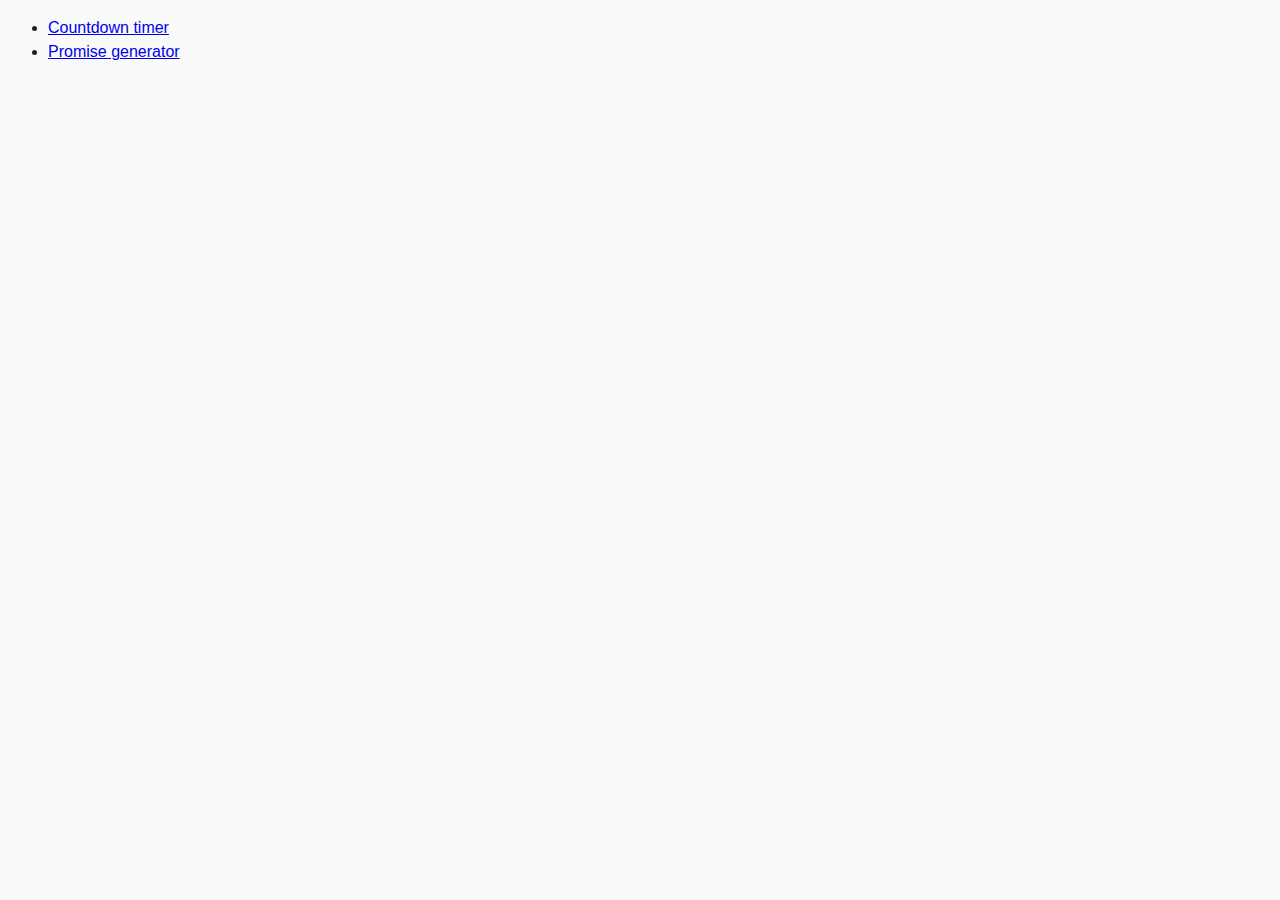
==== src/index.html @ 008181cf "123" ====
<!DOCTYPE html>
<html lang="en">
  <head>
    <meta charset="UTF-8" />
    <meta name="viewport" content="width=device-width, initial-scale=1.0" />
    <title>Homework 9</title>
    <link rel="stylesheet" href="css/common.css" />
  </head>
  <body>
    <ul>
      <li><a href="01-timer.html">Countdown timer</a></li>
      <li><a href="02-promises.html">Promise generator</a></li>
    </ul>
  </body>
</html>
---- src/css/common.css ----
* {
  box-sizing: border-box;
}

body {
  font-family: -apple-system, BlinkMacSystemFont, 'Segoe UI', Roboto,
    Oxygen-Sans, Ubuntu, Cantarell, 'Helvetica Neue', sans-serif;
  -webkit-font-smoothing: antialiased;
  -moz-osx-font-smoothing: grayscale;
  background-color: #fafafa;
  color: #212121;
  line-height: 1.5;
}

img {
  display: block;
  max-width: 100%;
}
.timer {
  display: flex;
  gap: 10px;
}
.field {
  width: 60px;
  display: flex;
  flex-direction: column;
}
.value {
  font-size: 40px;
  text-align: center;
}
.label {
  text-align: center;
}
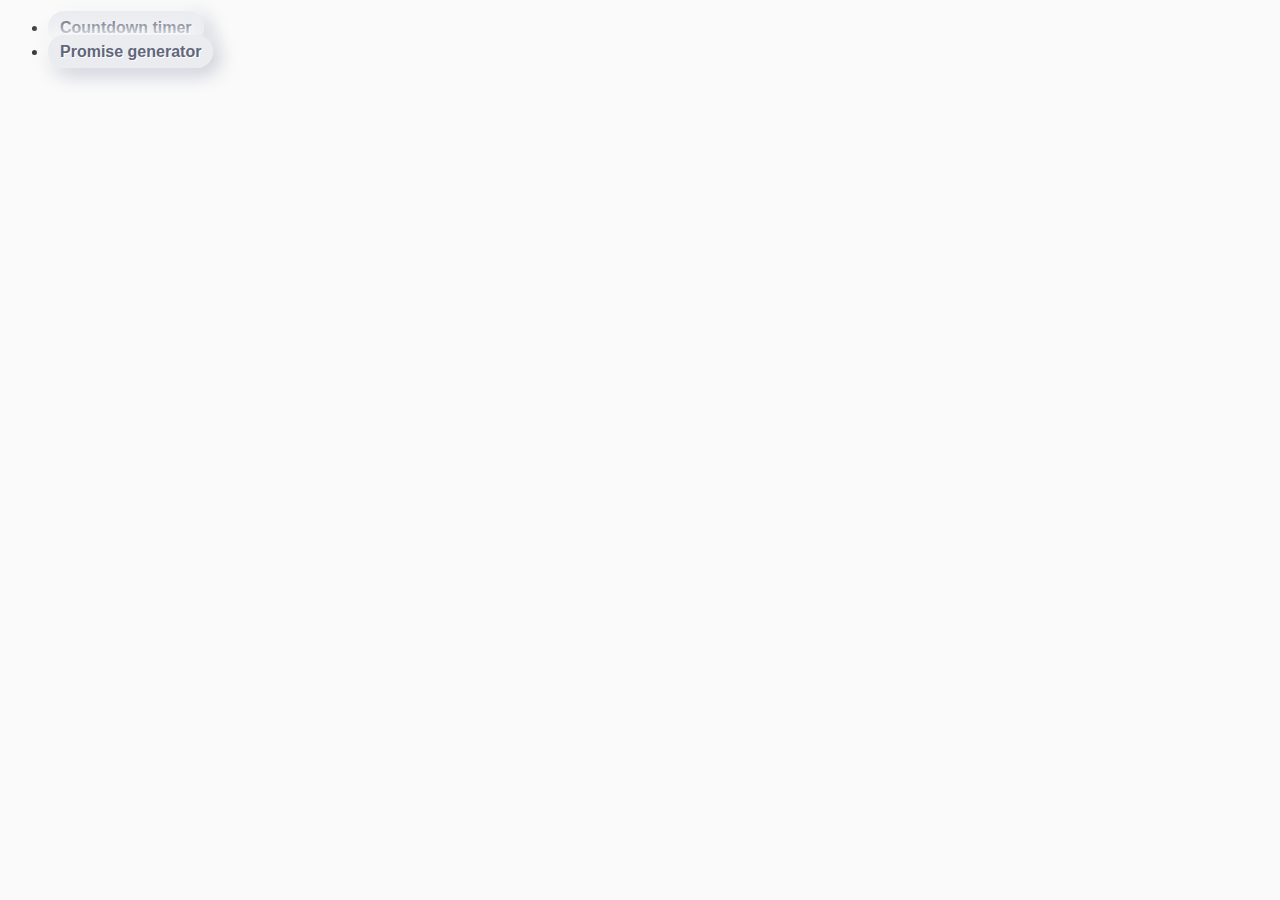
==== commit 8a63667a: "321" ====
--- a/src/index.html
+++ b/src/index.html
@@ -3,13 +3,13 @@
   <head>
     <meta charset="UTF-8" />
     <meta name="viewport" content="width=device-width, initial-scale=1.0" />
-    <title>Homework 9</title>
+    <title>Homework 10</title>
     <link rel="stylesheet" href="css/common.css" />
   </head>
   <body>
     <ul>
-      <li><a href="01-timer.html">Countdown timer</a></li>
-      <li><a href="02-promises.html">Promise generator</a></li>
+      <li><a class="main-link" href="01-timer.html">Countdown timer</a></li>
+      <li><a class="main-link" href="02-promises.html">Promise generator</a></li>
     </ul>
   </body>
 </html>
--- a/src/css/common.css
+++ b/src/css/common.css
@@ -32,3 +32,34 @@
 .label {
   text-align: center;
 }
+.main-link {
+  margin-bottom: 20px;
+  text-decoration: none;
+
+  max-width: 150px;
+  padding: 8px 12px;
+
+  border: 0;
+  outline: 0;
+  border-radius: 320px;
+
+  background-color: #ebecf0;
+  text-shadow: 1px 1px 0 #fff;
+
+  font-size: 16px;
+  font: inherit;
+  font-weight: bold;
+
+  color: #61677c;
+  box-shadow: -5px -5px 20px #fff, 5px 5px 20px #babecc;
+  transition: all 0.2s ease-in-out;
+  cursor: pointer;
+}
+
+.main-link:hover {
+  box-shadow: -2px -2px 5px #fff, 2px 2px 5px #babecc;
+}
+
+.main-link:active {
+  box-shadow: inset 1px 1px 2px #babecc, inset -1px -1px 2px #fff;
+}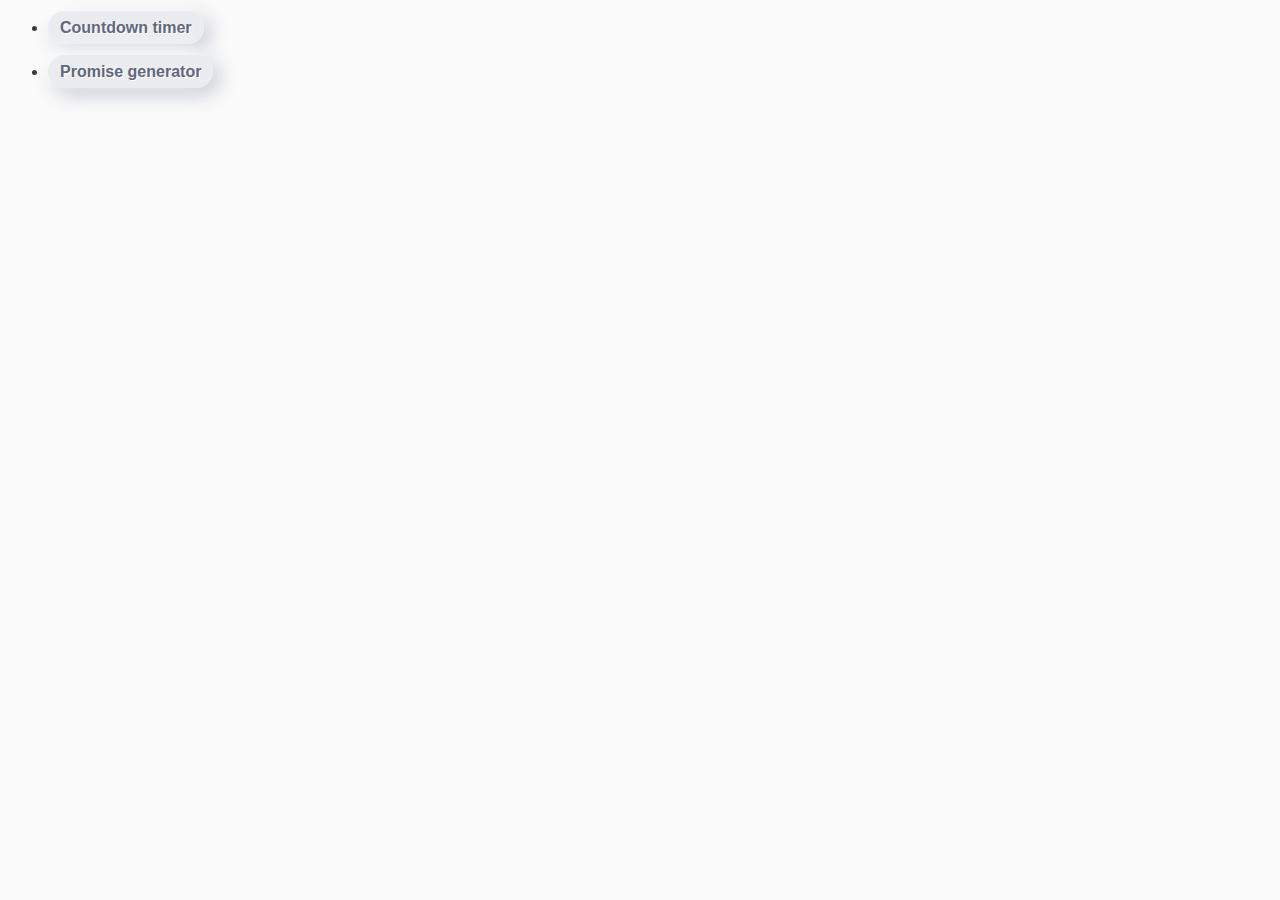
==== commit a36741c5: "54" ====
--- a/src/index.html
+++ b/src/index.html
@@ -8,7 +8,7 @@
   </head>
   <body>
     <ul>
-      <li><a class="main-link" href="01-timer.html">Countdown timer</a></li>
+      <li class = "gap"><a class="main-link" href="01-timer.html">Countdown timer</a></li>
       <li><a class="main-link" href="02-promises.html">Promise generator</a></li>
     </ul>
   </body>
--- a/src/css/common.css
+++ b/src/css/common.css
@@ -62,4 +62,8 @@
 
 .main-link:active {
   box-shadow: inset 1px 1px 2px #babecc, inset -1px -1px 2px #fff;
+}
+
+.gap {
+  margin-bottom: 20px;
 }